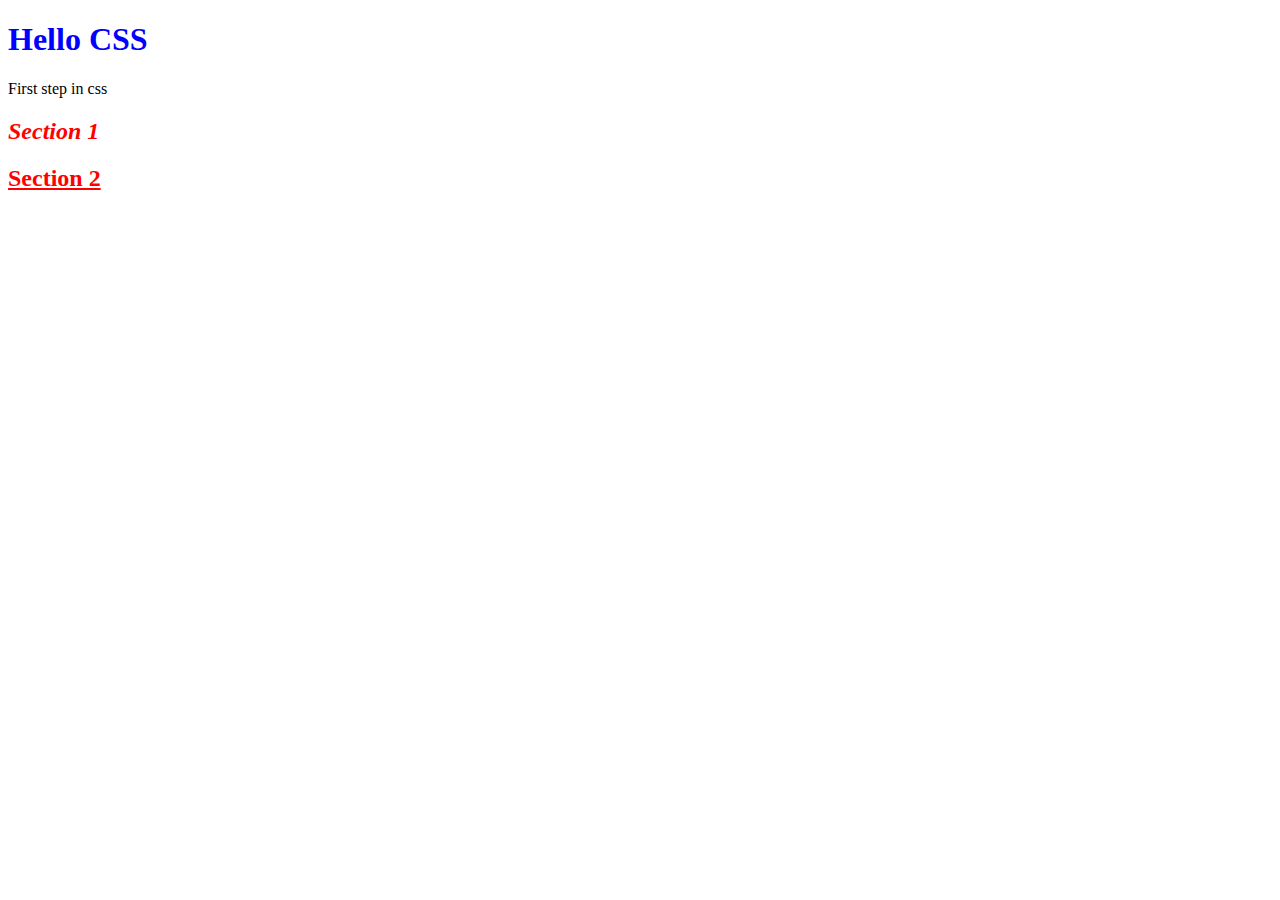
==== lesson_02/index.html @ a76cfaa8 "1" ====
<!DOCTYPE html>
<html lang="en">
<head>
    <meta charset="UTF-8">
    <link rel="stylesheet" href="style.css">
    <title>CSS intro</title>
</head>
<body>
<header>
</header>
<main>
    <h1>Hello CSS</h1>
    <p>First step in css</p>
</main>
<section>
    <h2 class="sectionFirst">Section 1</h2>
</section>
<section>
    <h2 class="sectionSecond">Section 2</h2>
</section>
<footer></footer>
</body>
</html>
---- lesson_02/style.css ----
h1 {
    color: blue;
}

h2 {
    color: red;
}
.sectionFirst {
    font-style: italic;
}
.sectionSecond{
    text-decoration: underline;
}
.bigText {
    font-size: 40px;
}
.smallText {
    font-size: large;
}
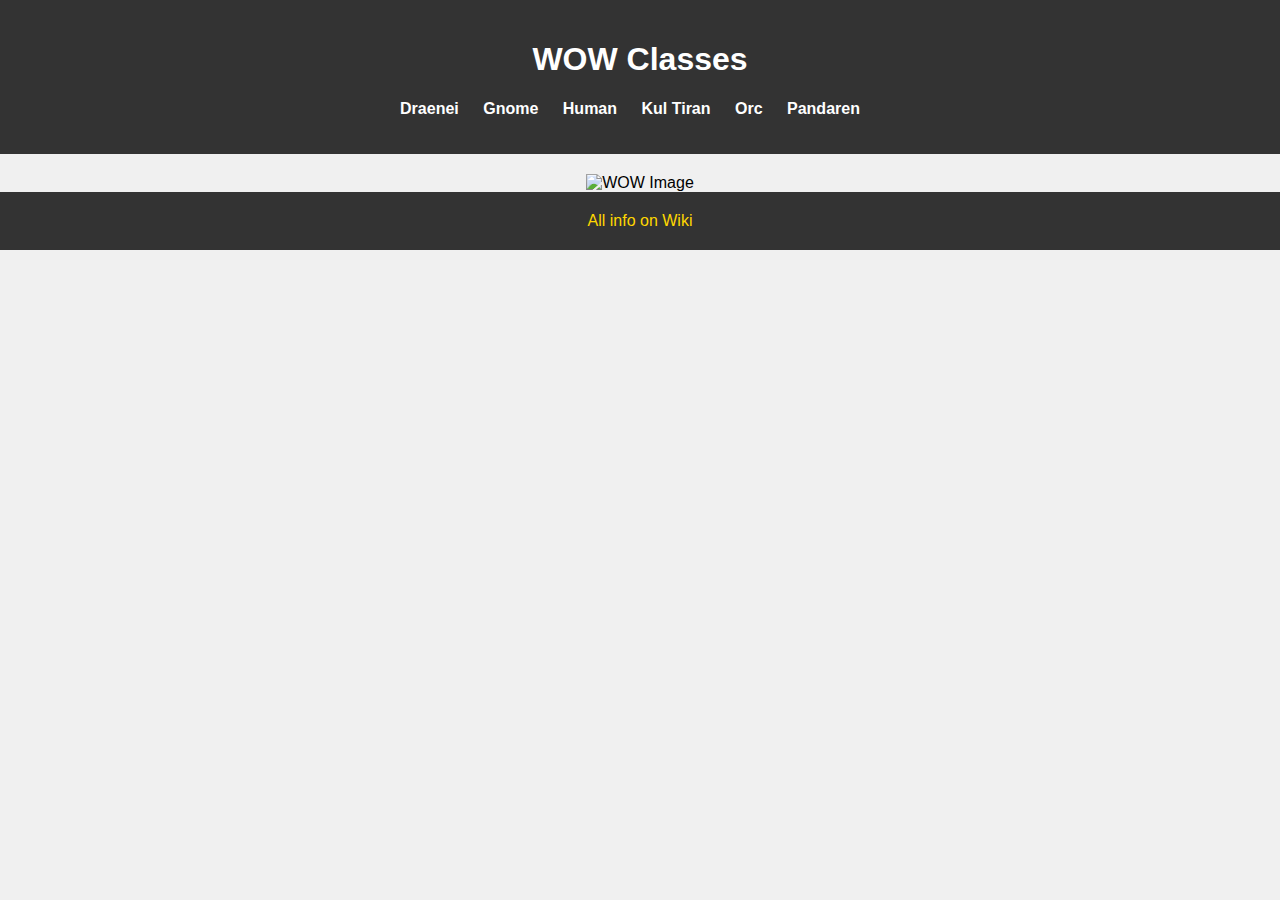
==== commit f315a57f: "1" ====
--- a/lesson_02/index.html
+++ b/lesson_02/index.html
@@ -1,23 +1,38 @@
 <!DOCTYPE html>
 <html lang="en">
+
 <head>
     <meta charset="UTF-8">
-    <link rel="stylesheet" href="style.css">
-    <title>CSS intro</title>
+    <meta name="viewport" content="width=device-width, initial-scale=1.0">
+    <link rel="icon" type="image/png" color="FFFFFF" sizes="16x16" href="/LogoVectorwretina.png">
+    <link rel="stylesheet" type="text/css" href="stylesite.css">
+    <title>WOW Classes</title>
 </head>
+
 <body>
 <header>
+    <h1 class="title">WOW Classes</h1>
+    <nav>
+        <ul class="menu">
+            <li><a href="draenei.html">Draenei</a></li>
+            <li><a href="gnome.html">Gnome</a></li>
+            <li><a href="human.html">Human</a></li>
+            <li><a href="#">Kul Tiran</a></li>
+            <li><a href="#">Orc</a></li>
+            <li><a href="#">Pandaren</a></li>
+        </ul>
+    </nav>
 </header>
 <main>
-    <h1>Hello CSS</h1>
-    <p>First step in css</p>
+    <div class="image-container">
+        <img src="https://th.bing.com/th/id/OIP.XPBPfCmFFlDOeuNdILVThAHaD2?rs=1&pid=ImgDetMain" alt="WOW Image">
+    </div>
 </main>
-<section>
-    <h2 class="sectionFirst">Section 1</h2>
-</section>
-<section>
-    <h2 class="sectionSecond">Section 2</h2>
-</section>
-<footer></footer>
+<footer>
+    <div class="footer-content">
+        <a href="https://www.wowhead.com/wow/retail">All info on Wiki</a>
+    </div>
+</footer>
 </body>
+
 </html>--- a/lesson_02/stylesite.css
+++ b/lesson_02/stylesite.css
@@ -0,0 +1,61 @@
+body {
+    font-family: Arial, sans-serif;
+    margin: 0;
+    padding: 0;
+    background-color: #f0f0f0;
+}
+
+header {
+    background-color: #333;
+    color: #fff;
+    padding: 20px 0;
+}
+
+.title {
+    text-align: center;
+}
+
+.menu {
+    list-style-type: none;
+    padding: 0;
+    text-align: center;
+}
+
+.menu li {
+    display: inline;
+    margin-right: 20px;
+}
+
+.menu li a {
+    text-decoration: none;
+    color: #fff;
+    font-weight: bold;
+}
+
+.menu li a:hover {
+    color: #ffd700;
+}
+
+.image-container {
+    text-align: center;
+    margin-top: 20px;
+}
+
+footer {
+    background-color: #333;
+    color: #fff;
+    padding: 20px 0;
+}
+
+.footer-content {
+    text-align: center;
+}
+
+.footer-content a {
+    color: #ffd700;
+    text-decoration: none;
+}
+
+.footer-content a:hover {
+    text-decoration: underline;
+}